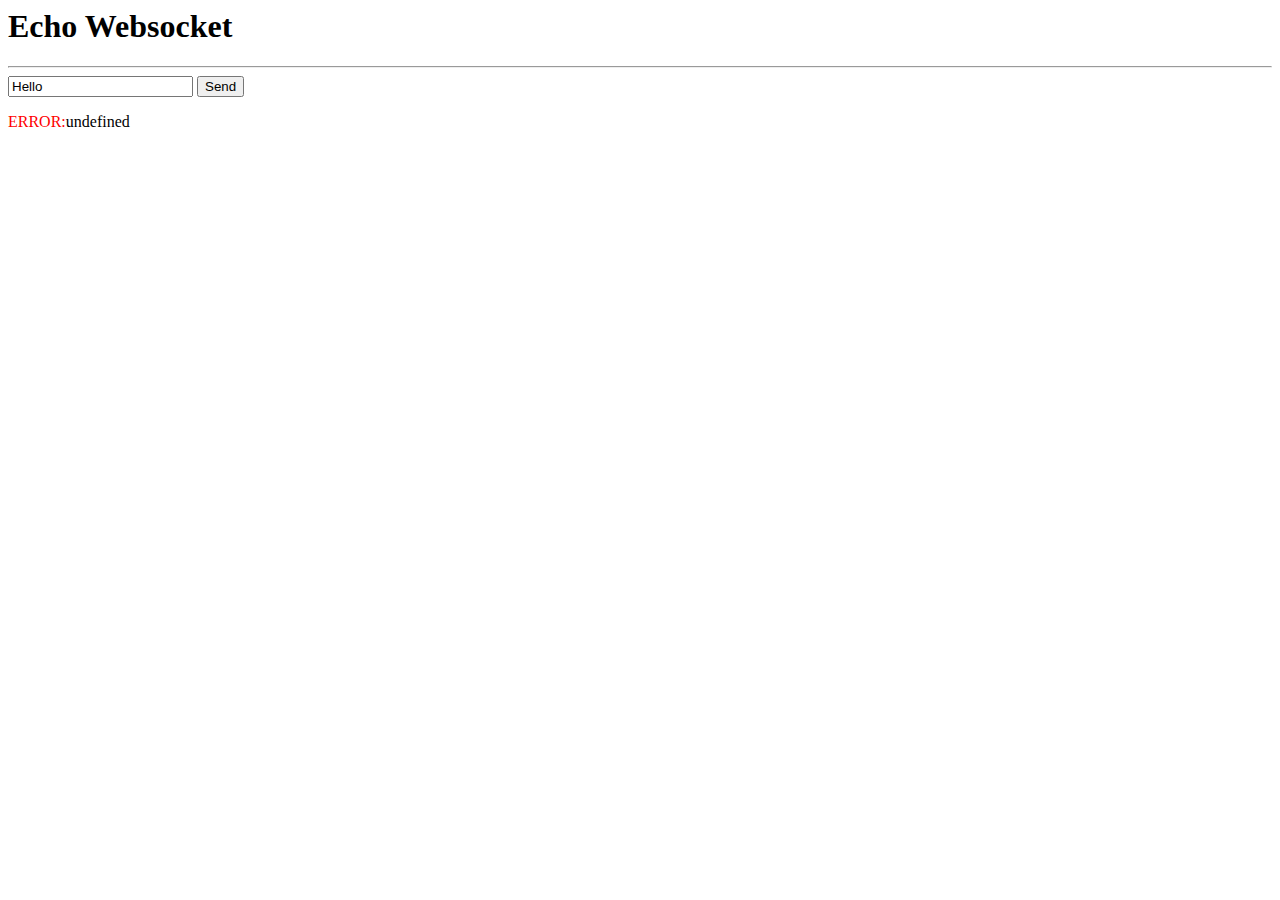
==== chanko-web/src/main/webapp/pages/websocket.html @ 751b1d19 "chanko-web websocket added" ====
<html>
	<head>
		<meta http-equiv="content-type" content="text/html; charset=UTF-8"/>
		<meta charset="utf-8"/>
		<title>Web Socket</title>
		<script type="text/javascript">
			var wsUri = "ws://localhost:8080/chanko-web/echo";
			var output;

			function send_message() {
				var message = textID.value;
				writeToScreen("Message Sent:" + message);
				websocket.send(message);
			}
			
			function writeToScreen(message) {
				var pre = document.createElement("p");
				pre.style.wordWrap = "break-word";
				pre.innerHTML = message;

				output.appendChild(pre);
			}

			window.addEventListener("load", function(){
				output = document.getElementById("output");

				websocket = new WebSocket(wsUri);
				websocket.onopen = function(evt) {
					writeToScreen("Connected to Endpoint!");
				}

				websocket.onmessage = function(evt) {
					writeToScreen("Message Recieved:" + evt.data);
				}

				websocket.onerror = function(evt) {
					writeToScreen('<span style="color:red;">ERROR:</span>' + evt.data);
				}
			}, false);
		</script>
	</head>
	<body>
		<h1>Echo Websocket</h1>
		<hr/>
		<form>
			<input type="text" id="textID" name="message" value="Hello"/>
			<button type="button" onclick="send_message()">Send</button>
		</form>
		<div id="output"></div>
	</body>
</html>
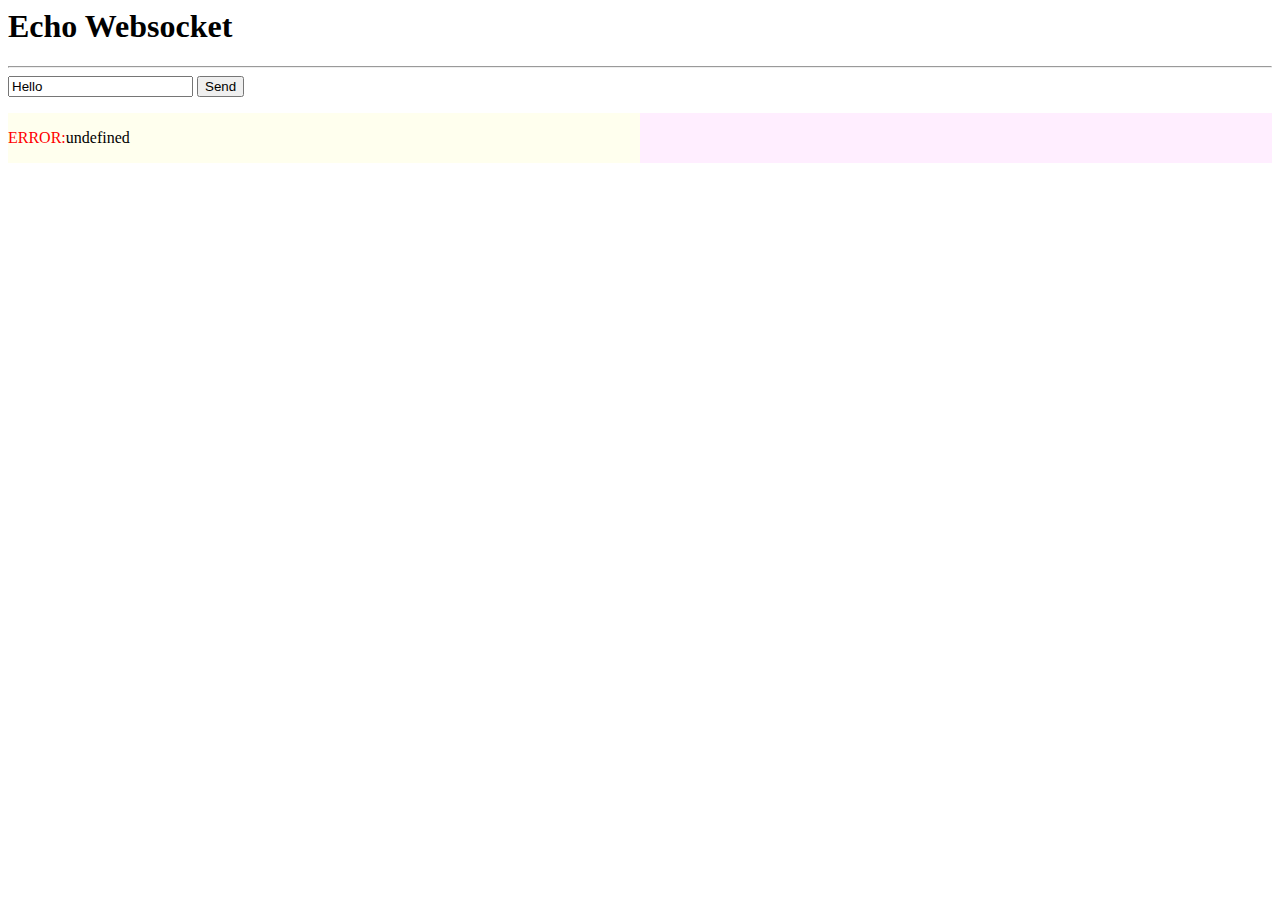
==== commit 5ad8138b: "customized echo page" ====
--- a/chanko-web/src/main/webapp/pages/websocket.html
+++ b/chanko-web/src/main/webapp/pages/websocket.html
@@ -5,39 +5,57 @@
 		<title>Web Socket</title>
 		<script type="text/javascript">
 			var wsUri = "ws://localhost:8080/chanko-web/echo";
-			var output;
+			var send;
+			var receive;
 
 			function send_message() {
 				var message = textID.value;
-				writeToScreen("Message Sent:" + message);
+				write(send, "Message Sent:" + message);
 				websocket.send(message);
 			}
 			
-			function writeToScreen(message) {
+			function write(section, message) {
 				var pre = document.createElement("p");
 				pre.style.wordWrap = "break-word";
 				pre.innerHTML = message;
 
-				output.appendChild(pre);
+				section.appendChild(pre);
 			}
 
 			window.addEventListener("load", function(){
-				output = document.getElementById("output");
+				send = document.getElementById("send");
+				receive = document.getElementById("receive");
 
 				websocket = new WebSocket(wsUri);
 				websocket.onopen = function(evt) {
-					writeToScreen("Connected to Endpoint!");
+					write(send, "Connected to Endpoint!");
+					write(receive, "&nbsp;")
 				}
 
 				websocket.onmessage = function(evt) {
-					writeToScreen("Message Recieved:" + evt.data);
+					write(receive, "Message Received:" + evt.data);
 				}
 
 				websocket.onerror = function(evt) {
-					writeToScreen('<span style="color:red;">ERROR:</span>' + evt.data);
+					write(send, '<span style="color:red;">ERROR:</span>' + evt.data);
+					write(receive, "&nbsp;")
 				}
 			}, false);
 		</script>
+		<style>
+			#send {
+				border: 1em;
+				width : 50%;
+				float : left;
+				background-color: #ffffee;
+			}
+			#receive {
+				border: 1em;
+				width : 50%;
+				float : left;
+				background-color: #ffeeff;
+			}
+		</style>
 	</head>
 	<body>
 		<h1>Echo Websocket</h1>
@@ -46,6 +64,7 @@
 			<input type="text" id="textID" name="message" value="Hello"/>
 			<button type="button" onclick="send_message()">Send</button>
 		</form>
-		<div id="output"></div>
+		<div id="send"></div>
+		<div id="receive"></div>
 	</body>
 </html>